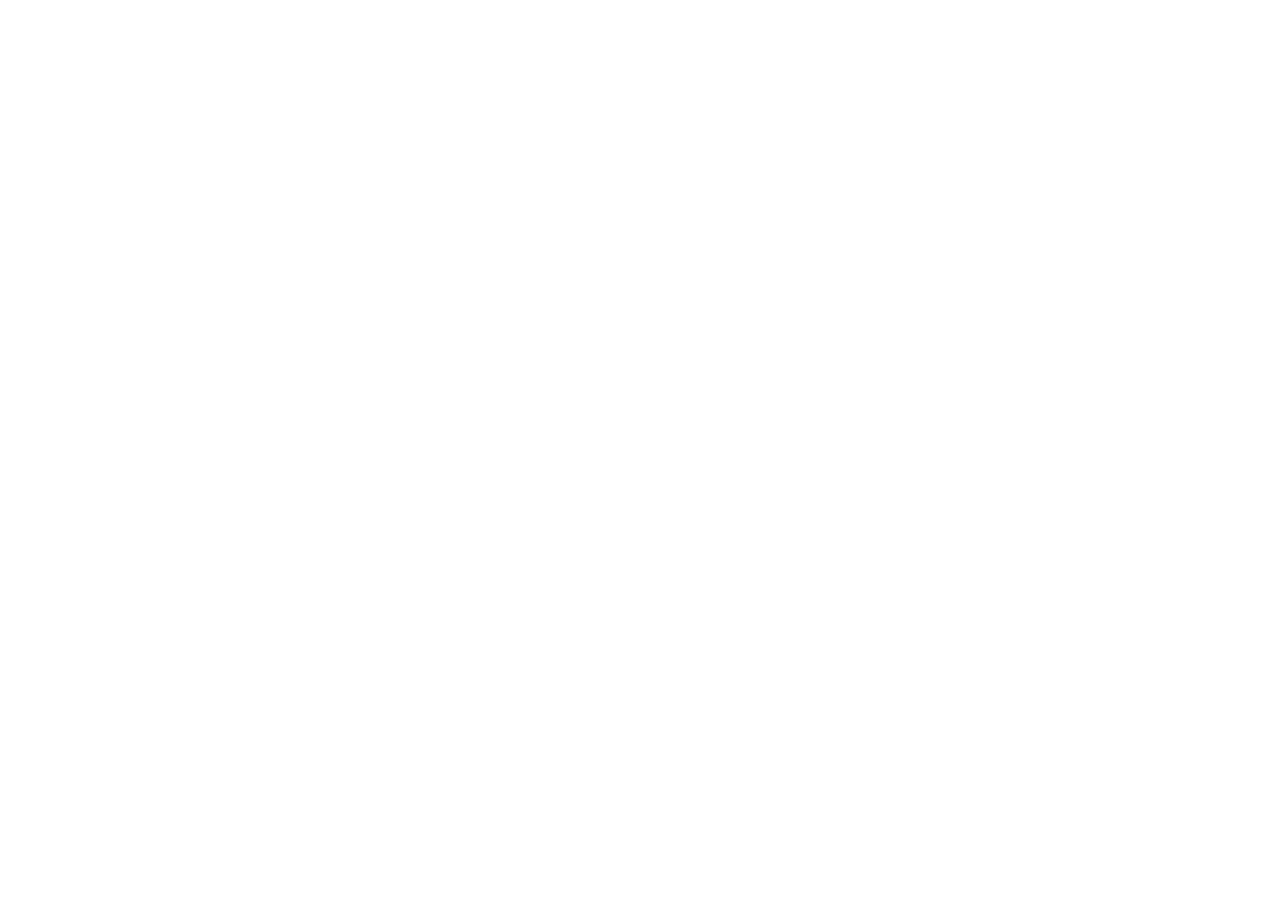
==== index.html @ 9765b820 "test" ====
<!DOCTYPE html>
<html>
<head>
    <meta charset="utf-8">
    <title>Lily Exhibition</title>
    <meta name="viewport" content="width=device-width,initial-scale=1">
    <meta name="description" content="Lily the cat! Quick Github Page to showcase my cat.">
    <meta name="keywords" content="cat, kitty, lily, scottish straight">
    <!--
    <link rel="icon" href="">
    <link rel="stylesheet" href="">
    -->
</head>
<body>
    <div>
        <a href="https://github.com/KaisenRamen/KaisenRamen.github.io"></a>
    </div>
</body>
</html>
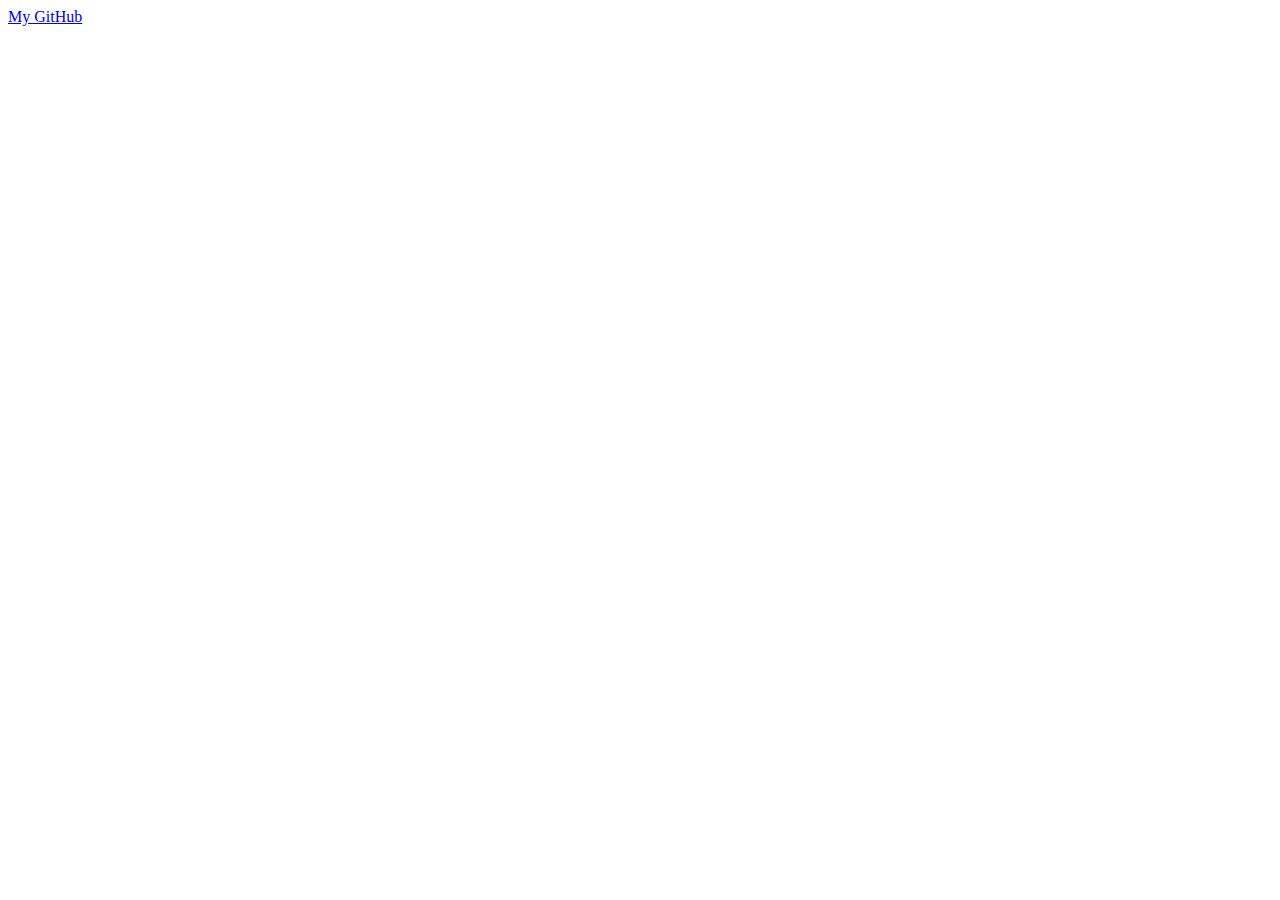
==== commit 07c1ea2f: "add some assets" ====
--- a/index.html
+++ b/index.html
@@ -2,18 +2,16 @@
 <html>
 <head>
     <meta charset="utf-8">
-    <title>Lily Exhibition</title>
+    <title>KaisenRamen</title>
     <meta name="viewport" content="width=device-width,initial-scale=1">
-    <meta name="description" content="Lily the cat! Quick Github Page to showcase my cat.">
-    <meta name="keywords" content="cat, kitty, lily, scottish straight">
-    <!--
-    <link rel="icon" href="">
-    <link rel="stylesheet" href="">
-    -->
+    <meta name="description" content="Testing GitHub Page to test/exhibit a variety of different things.">
+    <meta name="keywords" content="KaisenRamen, kai, kaisen, ramen">
+    <link rel="icon" href="assets/logo.png">
+    <!-- <link rel="stylesheet" href=""> -->
 </head>
 <body>
     <div>
-        <a href="https://github.com/KaisenRamen/KaisenRamen.github.io"></a>
+        <a href="https://github.com/KaisenRamen/KaisenRamen.github.io">My GitHub</a>
     </div>
 </body>
 </html>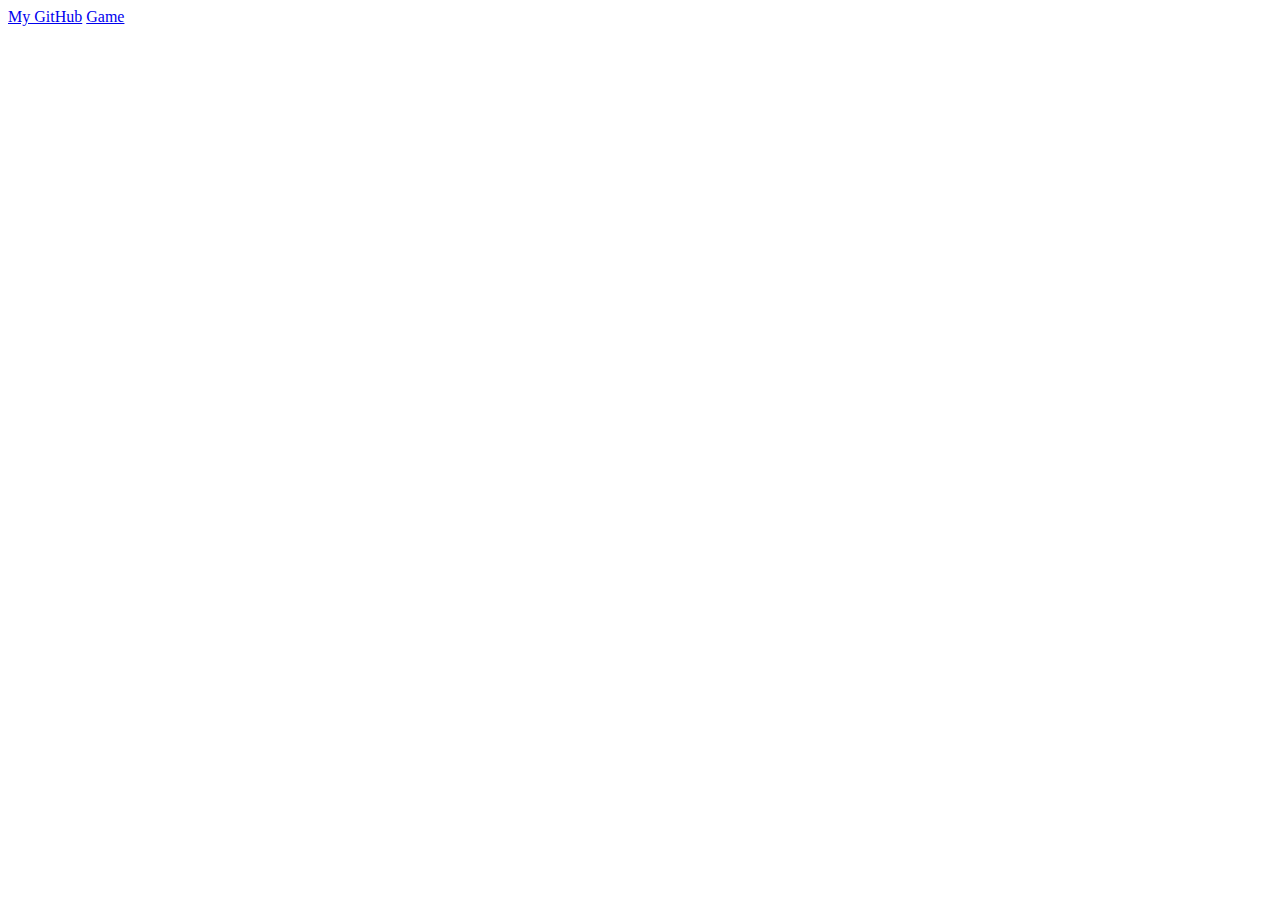
==== commit acd06898: "Temp" ====
--- a/index.html
+++ b/index.html
@@ -6,12 +6,13 @@
     <meta name="viewport" content="width=device-width,initial-scale=1">
     <meta name="description" content="Testing GitHub Page to test/exhibit a variety of different things.">
     <meta name="keywords" content="KaisenRamen, kai, kaisen, ramen">
-    <link rel="icon" href="assets/logo.png">
+    <link rel="icon" href="assets/icon.png">
     <!-- <link rel="stylesheet" href=""> -->
 </head>
 <body>
-    <div>
+    <div id="root">
         <a href="https://github.com/KaisenRamen/KaisenRamen.github.io">My GitHub</a>
+        <a href="game/index.html">Game</a>
     </div>
 </body>
 </html>